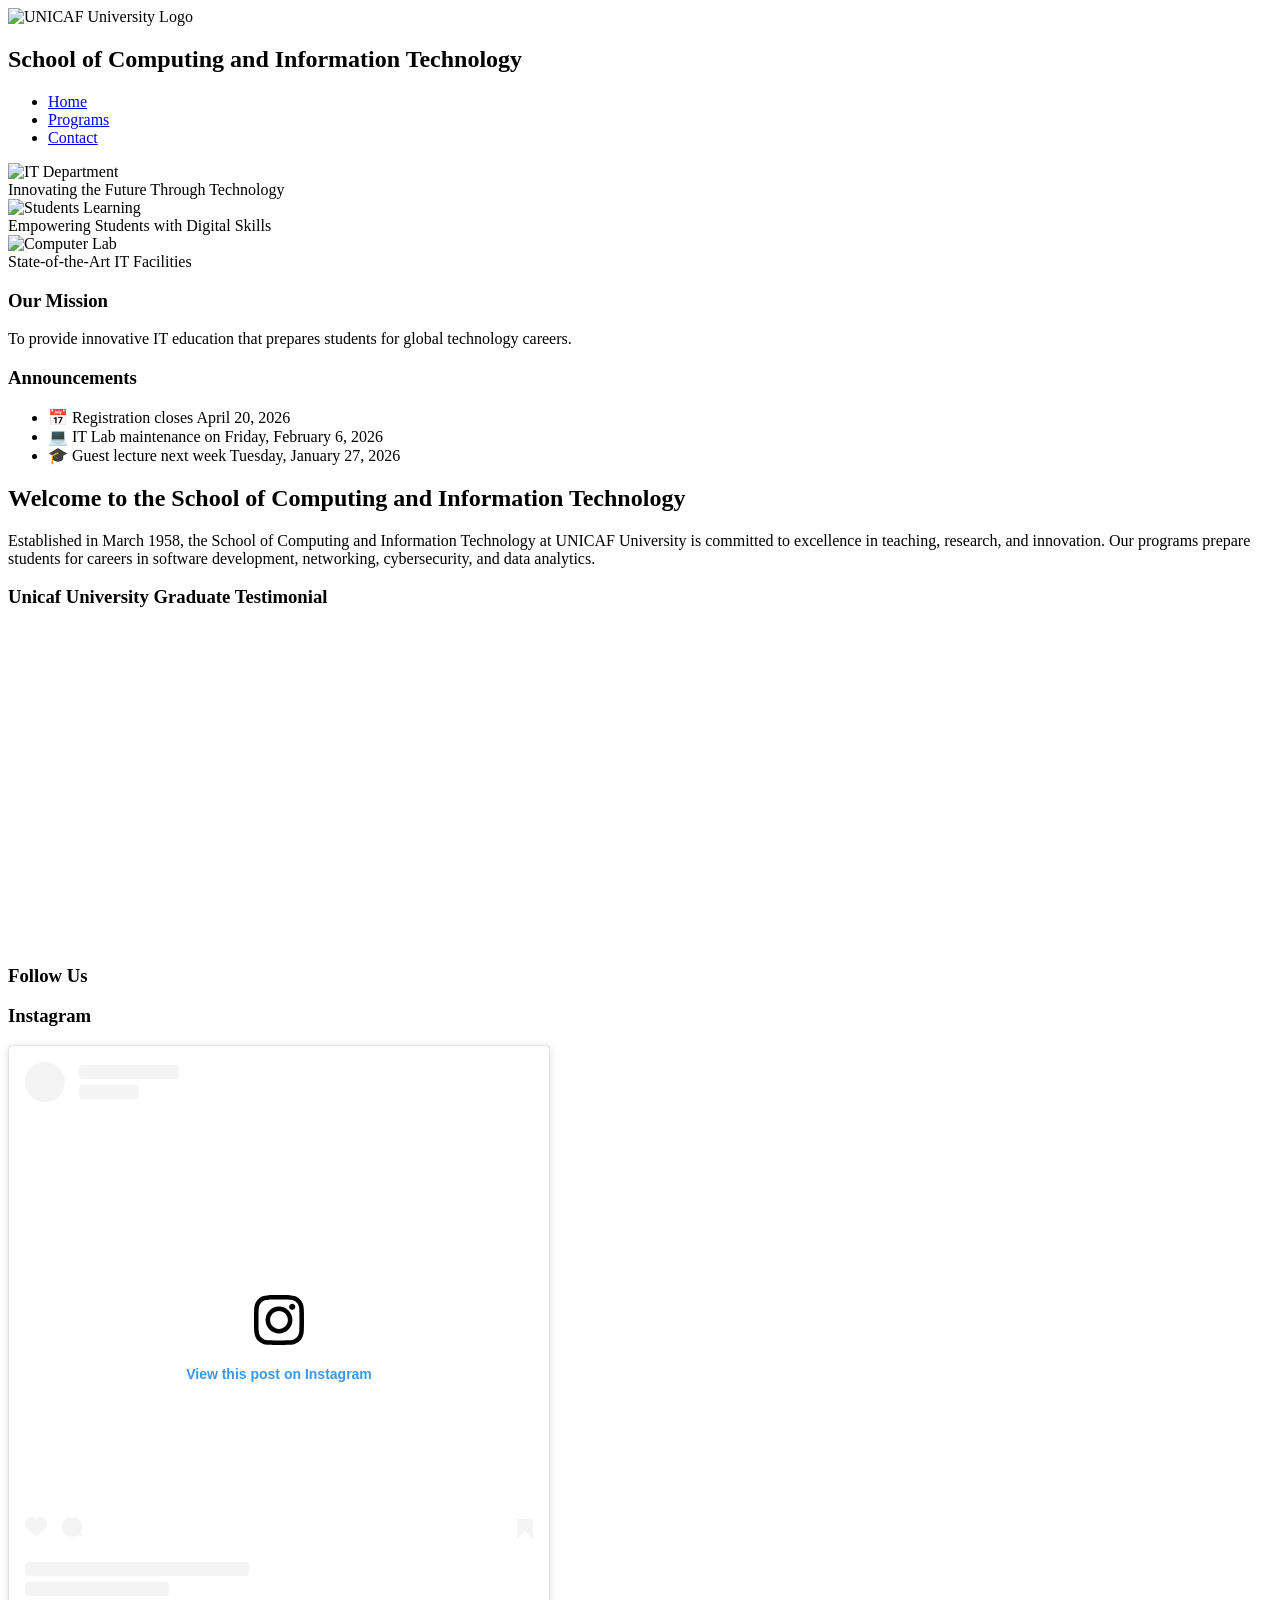
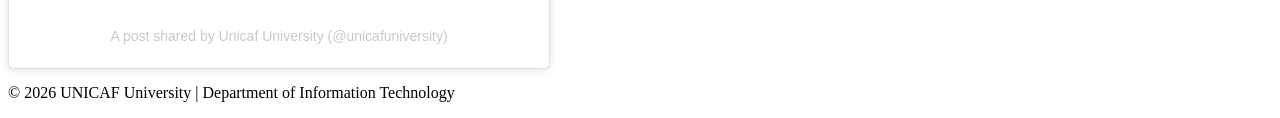
==== index.html @ 04ca2bb4 "Add initial HTML structure for university webpage" ====
<!DOCTYPE html>
<html lang="en">
    <head>
        <meta charset="UTF-8">
        <meta name="viewport" content="width=device-width, initial-scale=1.0">
        <meta name="author" content="Dhana Steen">
        <meta name="description" content="UNICAF University School of Computing and Information Technology">
        <title>School of Computing and Information Technology | UNICAF University</title>
        <link rel="stylesheet" href="css/styles.css">
        <link rel="preconnect" href="https://fonts.googleapis.com">
        <link rel="preconnect" href="https://fonts.gstatic.com" crossorigin>
        <link href="https://fonts.googleapis.com/css2?family=Playfair+Display:ital,wght@0,400..900;1,400..900&family=Sora:wght@100..800&display=swap" rel="stylesheet">
        <link rel="preconnect" href="https://fonts.googleapis.com">
        <link rel="preconnect" href="https://fonts.gstatic.com" crossorigin>
        <link href="https://fonts.googleapis.com/css2?family=Source+Sans+3:ital,wght@0,200..900;1,200..900&display=swap" rel="stylesheet">
        <link rel="icon" href="images/unicaficon.png" type="image/x-icon">
    </head>

    <body>
        <!-- HEADER -->
        <header>
            <div class="header-container">
                <img src="images/unicaflogo.png" alt="UNICAF University Logo" class="logo">
                <br>
                <h2>School of Computing and Information Technology</h2>
            </div>
        </header>

        <!-- NAVIGATION BAR -->
        <nav>
            <ul class="nav-menu">
                <li><a href="index.html" class="active">Home</a></li>
                <li><a href="programs.html">Programs</a></li>
                <li><a href="contact.html">Contact</a></li>
            </ul>
        </nav>

         <!-- SLIDESHOW -->
        <section class="slideshow">
            <div class="slides fade">
                <img src="images/slides/itdep.jpg" alt="IT Department">
                <div class="caption">Innovating the Future Through Technology</div>
            </div>

            <div class="slides fade">
                <img src="images/slides/students.jpg" alt="Students Learning">
                <div class="caption">Empowering Students with Digital Skills</div>
            </div>

            <div class="slides fade">
                <img src="images/slides/complab.jpg" alt="Computer Lab">
                <div class="caption">State-of-the-Art IT Facilities</div>
            </div>
        </section>

        <script src="js/script.js"></script>

        <!-- MAIN AREA -->
        <main class="container">
            <!-- LEFT COLUMN -->
            <aside class="column left">
                <h3 class="heading">Our Mission</h3>
                <p>To provide innovative IT education that prepares
                    students for global technology careers.
                </p>

                <h3 class="heading">Announcements</h3>
                <ul>
                    <li>📅 Registration closes April 20, 2026</li>
                    <li>💻 IT Lab maintenance on Friday, February 6, 2026</li>
                    <li>🎓 Guest lecture next week Tuesday, January 27, 2026</li>
                </ul>
            </aside>

            <!-- MIDDLE COLUMN -->
            <section class="column middle">
                <h2 class="heading">Welcome to the School of Computing and Information Technology</h2>
                <p>
                    Established in March 1958, the School of Computing and Information 
                    Technology at UNICAF University is committed to excellence in teaching, 
                    research, and innovation. Our programs prepare students for careers in 
                    software development, networking, cybersecurity, and data analytics.
                </p>

                <h3>Unicaf University Graduate Testimonial</h3>
                <!-- Embedded video -->
                <iframe width="560" height="315"
                    src="https://www.youtube.com/embed/EXheUz-YgOk?si=EcnT7c3edyJdXN3u"
                    title="YouTube video player" frameborder="0"
                    allow="accelerometer; autoplay; clipboard-write; encrypted-media; gyroscope; picture-in-picture; web-share"
                    referrerpolicy="strict-origin-when-cross-origin" allowfullscreen>
                </iframe>
            </section>

            <!-- RIGHT COLUMN -->
            <aside class="column right" id="socials">
                <h3 class="heading">Follow Us</h3>
                <!-- Social media embedded -->
                <div class="social-box social-embed">
                    <h3>Instagram</h3>
                    <blockquote class="instagram-media" data-instgrm-captioned data-instgrm-permalink="https://www.instagram.com/p/DTfs7BVjVP0/?utm_source=ig_embed&amp;utm_campaign=loading" data-instgrm-version="14" style=" background:#FFF; border:0; border-radius:3px; box-shadow:0 0 1px 0 rgba(0,0,0,0.5),0 1px 10px 0 rgba(0,0,0,0.15); margin: 1px; max-width:540px; min-width:326px; padding:0; width:99.375%; width:-webkit-calc(100% - 2px); width:calc(100% - 2px);"><div style="padding:16px;"> <a href="https://www.instagram.com/p/DTfs7BVjVP0/?utm_source=ig_embed&amp;utm_campaign=loading" style=" background:#FFFFFF; line-height:0; padding:0 0; text-align:center; text-decoration:none; width:100%;" target="_blank"> <div style=" display: flex; flex-direction: row; align-items: center;"> <div style="background-color: #F4F4F4; border-radius: 50%; flex-grow: 0; height: 40px; margin-right: 14px; width: 40px;"></div> <div style="display: flex; flex-direction: column; flex-grow: 1; justify-content: center;"> <div style=" background-color: #F4F4F4; border-radius: 4px; flex-grow: 0; height: 14px; margin-bottom: 6px; width: 100px;"></div> <div style=" background-color: #F4F4F4; border-radius: 4px; flex-grow: 0; height: 14px; width: 60px;"></div></div></div><div style="padding: 19% 0;"></div> <div style="display:block; height:50px; margin:0 auto 12px; width:50px;"><svg width="50px" height="50px" viewBox="0 0 60 60" version="1.1" xmlns="https://www.w3.org/2000/svg" xmlns:xlink="https://www.w3.org/1999/xlink"><g stroke="none" stroke-width="1" fill="none" fill-rule="evenodd"><g transform="translate(-511.000000, -20.000000)" fill="#000000"><g><path d="M556.869,30.41 C554.814,30.41 553.148,32.076 553.148,34.131 C553.148,36.186 554.814,37.852 556.869,37.852 C558.924,37.852 560.59,36.186 560.59,34.131 C560.59,32.076 558.924,30.41 556.869,30.41 M541,60.657 C535.114,60.657 530.342,55.887 530.342,50 C530.342,44.114 535.114,39.342 541,39.342 C546.887,39.342 551.658,44.114 551.658,50 C551.658,55.887 546.887,60.657 541,60.657 M541,33.886 C532.1,33.886 524.886,41.1 524.886,50 C524.886,58.899 532.1,66.113 541,66.113 C549.9,66.113 557.115,58.899 557.115,50 C557.115,41.1 549.9,33.886 541,33.886 M565.378,62.101 C565.244,65.022 564.756,66.606 564.346,67.663 C563.803,69.06 563.154,70.057 562.106,71.106 C561.058,72.155 560.06,72.803 558.662,73.347 C557.607,73.757 556.021,74.244 553.102,74.378 C549.944,74.521 548.997,74.552 541,74.552 C533.003,74.552 532.056,74.521 528.898,74.378 C525.979,74.244 524.393,73.757 523.338,73.347 C521.94,72.803 520.942,72.155 519.894,71.106 C518.846,70.057 518.197,69.06 517.654,67.663 C517.244,66.606 516.755,65.022 516.623,62.101 C516.479,58.943 516.448,57.996 516.448,50 C516.448,42.003 516.479,41.056 516.623,37.899 C516.755,34.978 517.244,33.391 517.654,32.338 C518.197,30.938 518.846,29.942 519.894,28.894 C520.942,27.846 521.94,27.196 523.338,26.654 C524.393,26.244 525.979,25.756 528.898,25.623 C532.057,25.479 533.004,25.448 541,25.448 C548.997,25.448 549.943,25.479 553.102,25.623 C556.021,25.756 557.607,26.244 558.662,26.654 C560.06,27.196 561.058,27.846 562.106,28.894 C563.154,29.942 563.803,30.938 564.346,32.338 C564.756,33.391 565.244,34.978 565.378,37.899 C565.522,41.056 565.552,42.003 565.552,50 C565.552,57.996 565.522,58.943 565.378,62.101 M570.82,37.631 C570.674,34.438 570.167,32.258 569.425,30.349 C568.659,28.377 567.633,26.702 565.965,25.035 C564.297,23.368 562.623,22.342 560.652,21.575 C558.743,20.834 556.562,20.326 553.369,20.18 C550.169,20.033 549.148,20 541,20 C532.853,20 531.831,20.033 528.631,20.18 C525.438,20.326 523.257,20.834 521.349,21.575 C519.376,22.342 517.703,23.368 516.035,25.035 C514.368,26.702 513.342,28.377 512.574,30.349 C511.834,32.258 511.326,34.438 511.181,37.631 C511.035,40.831 511,41.851 511,50 C511,58.147 511.035,59.17 511.181,62.369 C511.326,65.562 511.834,67.743 512.574,69.651 C513.342,71.625 514.368,73.296 516.035,74.965 C517.703,76.634 519.376,77.658 521.349,78.425 C523.257,79.167 525.438,79.673 528.631,79.82 C531.831,79.965 532.853,80.001 541,80.001 C549.148,80.001 550.169,79.965 553.369,79.82 C556.562,79.673 558.743,79.167 560.652,78.425 C562.623,77.658 564.297,76.634 565.965,74.965 C567.633,73.296 568.659,71.625 569.425,69.651 C570.167,67.743 570.674,65.562 570.82,62.369 C570.966,59.17 571,58.147 571,50 C571,41.851 570.966,40.831 570.82,37.631"></path></g></g></g></svg></div><div style="padding-top: 8px;"> <div style=" color:#3897f0; font-family:Arial,sans-serif; font-size:14px; font-style:normal; font-weight:550; line-height:18px;">View this post on Instagram</div></div><div style="padding: 12.5% 0;"></div> <div style="display: flex; flex-direction: row; margin-bottom: 14px; align-items: center;"><div> <div style="background-color: #F4F4F4; border-radius: 50%; height: 12.5px; width: 12.5px; transform: translateX(0px) translateY(7px);"></div> <div style="background-color: #F4F4F4; height: 12.5px; transform: rotate(-45deg) translateX(3px) translateY(1px); width: 12.5px; flex-grow: 0; margin-right: 14px; margin-left: 2px;"></div> <div style="background-color: #F4F4F4; border-radius: 50%; height: 12.5px; width: 12.5px; transform: translateX(9px) translateY(-18px);"></div></div><div style="margin-left: 8px;"> <div style=" background-color: #F4F4F4; border-radius: 50%; flex-grow: 0; height: 20px; width: 20px;"></div> <div style=" width: 0; height: 0; border-top: 2px solid transparent; border-left: 6px solid #f4f4f4; border-bottom: 2px solid transparent; transform: translateX(16px) translateY(-4px) rotate(30deg)"></div></div><div style="margin-left: auto;"> <div style=" width: 0px; border-top: 8px solid #F4F4F4; border-right: 8px solid transparent; transform: translateY(16px);"></div> <div style=" background-color: #F4F4F4; flex-grow: 0; height: 12px; width: 16px; transform: translateY(-4px);"></div> <div style=" width: 0; height: 0; border-top: 8px solid #F4F4F4; border-left: 8px solid transparent; transform: translateY(-4px) translateX(8px);"></div></div></div> <div style="display: flex; flex-direction: column; flex-grow: 1; justify-content: center; margin-bottom: 24px;"> <div style=" background-color: #F4F4F4; border-radius: 4px; flex-grow: 0; height: 14px; margin-bottom: 6px; width: 224px;"></div> <div style=" background-color: #F4F4F4; border-radius: 4px; flex-grow: 0; height: 14px; width: 144px;"></div></div></a><p style=" color:#c9c8cd; font-family:Arial,sans-serif; font-size:14px; line-height:17px; margin-bottom:0; margin-top:8px; overflow:hidden; padding:8px 0 7px; text-align:center; text-overflow:ellipsis; white-space:nowrap;"><a href="https://www.instagram.com/p/DTfs7BVjVP0/?utm_source=ig_embed&amp;utm_campaign=loading" style=" color:#c9c8cd; font-family:Arial,sans-serif; font-size:14px; font-style:normal; font-weight:normal; line-height:17px; text-decoration:none;" target="_blank">A post shared by Unicaf University (@unicafuniversity)</a></p></div></blockquote>
                    <script async src="//www.instagram.com/embed.js"></script>
                </div>
            </aside>
        </main>

        <!-- FOOTER -->
        <footer>
            <p>© 2026 UNICAF University | Department of Information Technology</p>
        </footer>
    </body>
</html>
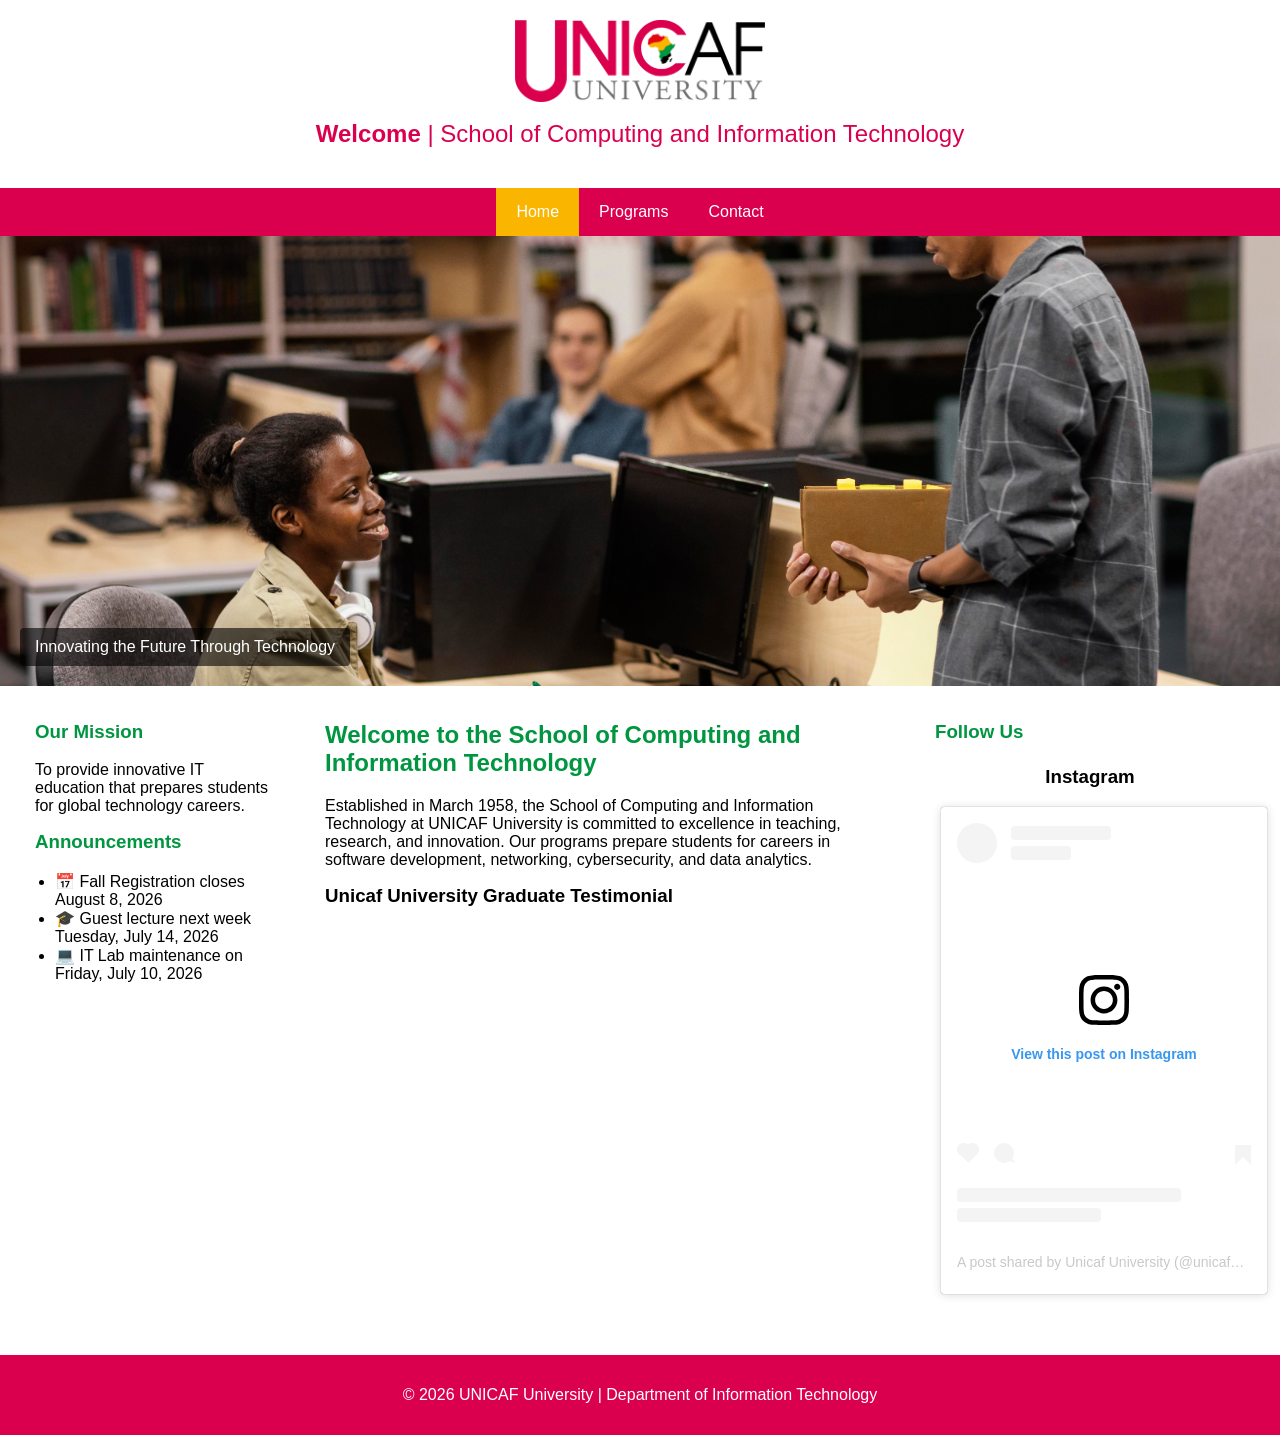
==== commit bc7e8946: "Update announcements and header greeting" ====
--- a/index.html
+++ b/index.html
@@ -22,7 +22,7 @@
             <div class="header-container">
                 <img src="images/unicaflogo.png" alt="UNICAF University Logo" class="logo">
                 <br>
-                <h2>School of Computing and Information Technology</h2>
+                <h2><b>Welcome </b> | School of Computing and Information Technology</h2>
             </div>
         </header>
 
@@ -66,9 +66,9 @@
 
                 <h3 class="heading">Announcements</h3>
                 <ul>
-                    <li>📅 Registration closes April 20, 2026</li>
-                    <li>💻 IT Lab maintenance on Friday, February 6, 2026</li>
-                    <li>🎓 Guest lecture next week Tuesday, January 27, 2026</li>
+                    <li>📅 Fall Registration closes August 8, 2026</li>
+                    <li>🎓 Guest lecture next week Tuesday, July 14, 2026</li>
+                    <li>💻 IT Lab maintenance on Friday, July 10, 2026</li>
                 </ul>
             </aside>
 
--- a/css/styles.css
+++ b/css/styles.css
@@ -0,0 +1,245 @@
+.logo{
+    width: 250px;
+    height: auto;
+    display: block;
+    margin: 0 auto;
+}
+
+body {
+    margin: 0;
+    font-family: "Source Sans 3", sans-serif;
+    font-optical-sizing: auto;
+    font-weight: normal;
+    font-style: normal;
+    background-color: #FFFFFF;
+    color: #000000;
+}
+
+a {
+    text-decoration: none;
+    color: #DB004D;
+}
+
+a:hover {
+    color: #B0003F;
+}
+
+h1 {
+    margin-top: 0;
+    font-family: "Sora", sans-serif;
+    font-optical-sizing: auto;
+    font-weight: 200px;
+    font-style: normal;
+}
+
+h2, h3 {
+    margin-top: 0;
+    font-family: "Sora", sans-serif;
+    font-optical-sizing: auto;
+    font-weight: 100px;
+    font-style: normal;
+}
+
+.heading {
+    color: #009640;
+}
+
+header {
+    background-color: #ffffff;
+    color: #DB004D;
+    padding: 20px 0;
+    text-align: center;
+}
+
+.header-container h1 {
+    margin: 0;
+}
+
+.header-container h2 {
+    font-weight: normal;
+}
+
+nav {
+    background-color: #DB004D;
+}
+
+.nav-menu {
+    list-style: none;
+    margin: 0;
+    padding: 0;
+    display: flex;
+    justify-content: center;
+}
+
+.nav-menu li {
+    margin: 0;
+}
+
+.nav-menu a {
+    display: block;
+    padding: 15px 20px;
+    color: white;
+}
+
+.nav-menu a:hover {
+    background-color: #660f2d;
+}
+
+.active {
+    background-color: #fab500;
+}
+
+.container {
+    display: grid;
+    grid-template-columns: 1fr 2fr 1fr;
+    gap: 20px;
+    padding: 20px;
+}
+
+.column {
+    background-color: white;
+    padding: 15px;
+    border-radius: 5px;
+}
+
+.full-width {
+    grid-column: 1 / -1;
+    padding-top: 30px;
+    padding-bottom: 30px;
+    padding-left: 80px;
+    padding-right: 80px;
+}
+
+.left ul {
+    padding-left: 20px;
+}
+
+.social-box {
+    padding: 5px;
+    text-align: center;
+}
+
+.social-embed {
+  max-width: 300px;
+  margin: auto;
+}
+
+footer {
+    background-color: #DB004D;
+    color: white;
+    text-align: center;
+    padding: 15px 0;
+    margin-top: 20px;
+}
+
+.slideshow {
+    position: relative;
+    max-width: 100%;
+    height: 450px;
+    overflow: hidden;
+    background-color: #000;
+}
+
+.slides {
+    display: none;
+    position: absolute;
+    width: 100%;
+    height: 100%;
+}
+
+.slides img {
+    width: 100%;
+    height: 450px;
+    object-fit: cover;
+}
+
+.caption {
+    position: absolute;
+    bottom: 20px;
+    left: 20px;
+    background: rgba(0, 0, 0, 0.6);
+    color: #fff;
+    padding: 10px 15px;
+    border-radius: 4px;
+}
+
+#b-custom {
+    background-color: #B0003F;
+    color: #ffebf2;
+}
+
+.m-custom {
+    background-color: #f1c555;
+    color: #7a5e18;
+}
+
+.degree-badge {
+    padding: 5px 15px;
+    font-size: 15px;
+    line-height: 18px;
+    width: fit-content;
+    font-weight: 400;
+    border-radius: 10px;
+}
+
+.bold {
+    font-weight: 700;
+}
+
+#contact-container {
+    width: 90%;
+    margin-left: auto;
+    margin-right: auto;
+    margin-bottom: 80px;
+    padding: 25px;
+    border-radius: 30px;
+    border-color: #DB004D;
+    border-style: solid;
+    border-width: 5px;
+}
+
+#contact-container h2 {
+    text-align: center;
+    color: #009640;
+}
+
+input, textarea, select {
+    width: 100%;
+    background-color: #ecd0d9;
+}
+
+button:hover {
+    background-color: #660f2d;
+    color: #ffffff;
+    cursor: pointer;
+}
+
+button {
+    display: block;
+    width: 30%;
+    margin: 1em auto;
+    height: 40px;
+    background-color: #fab500;
+    font-weight: bold;
+}
+
+.fade {
+    animation: fadeEffect 1.5s;
+}
+
+@keyframes fadeEffect {
+    from { opacity: 0.4; }
+    to { opacity: 1; }
+}
+
+/* RESPONSIVE DESIGN */
+@media (max-width: 900px) {
+    .container {
+        grid-template-columns: 1fr;
+    }
+
+    nav ul {
+        flex-direction: column;
+        text-align: center;
+    }
+}
